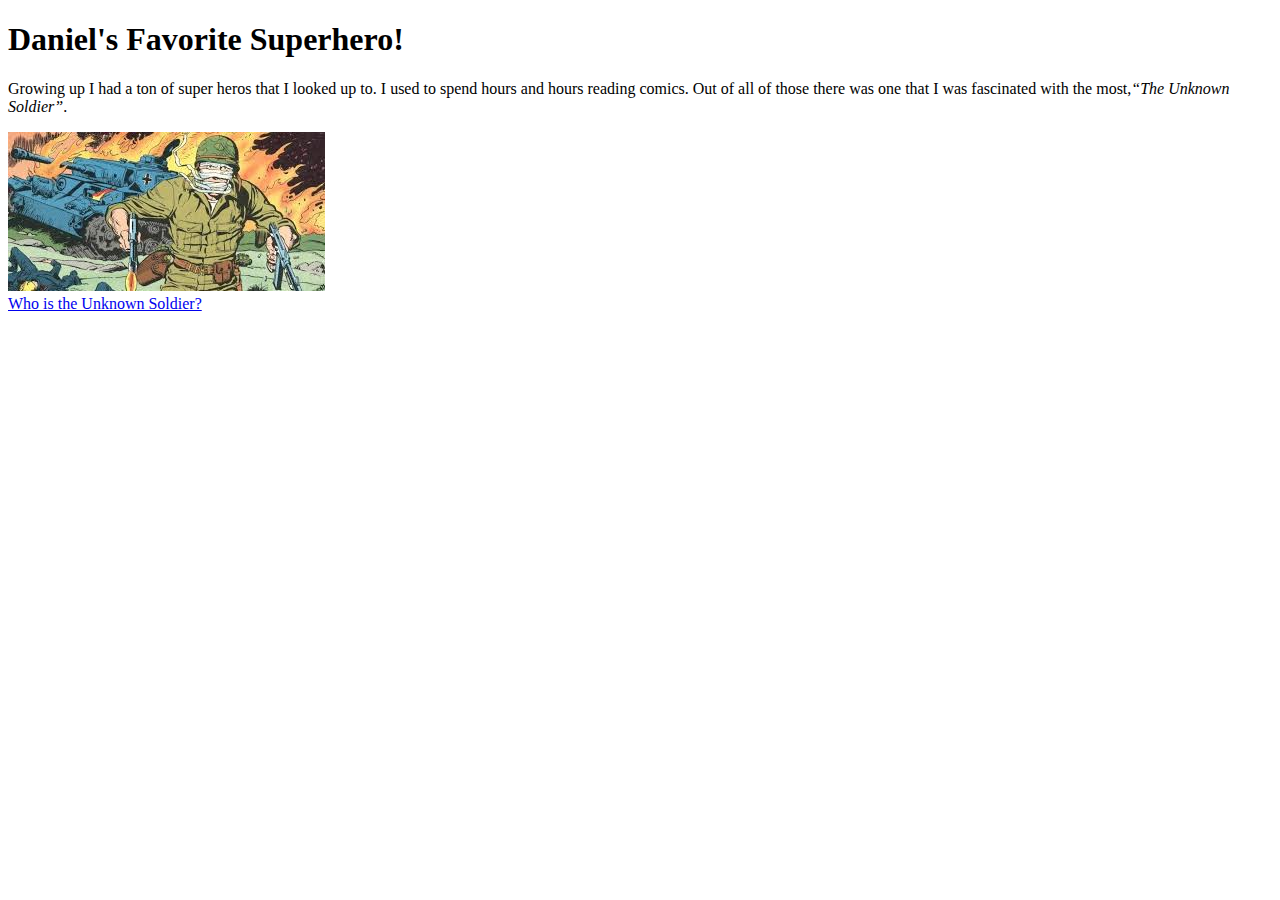
==== index.html @ 06657db0 "finished product (fr)" ====
<!-- Author: Daniel Kuntz-->
<!-- Date: 9/20/2022-->
<!-- Course: CPTR 245-->
<!-- Assignment: Review for Exam 1: Chapters 1-5-->

<!DOCTYPE html>
<html lang="en">
  <head>
    <meta charset="UTF-8" />
    <meta http-equiv="X-UA-Compatible" content="IE=edge" />
    <meta name="viewport" content="width=device-width, initial-scale=1.0" />
    <title>Daniel Kuntz</title>
  </head>
  <body>
    <h1>Daniel's Favorite Superhero!</h1>
    <p>
      Growing up I had a ton of super heros that I looked up to. I used to spend
      hours and hours reading comics. Out of all of those there was one that I
      was fascinated with the most,<em><q>The Unknown Soldier</q></em
      >.
    </p>
    <a href="hero.html">
      <img
        src="images/unknown_soldier.jpg"
        alt="A Picture of the Unknown Soldier"
      />
    </a>
    <br/>
    <a href="hero.html">Who is the Unknown Soldier?</a>
  </body>
</html>
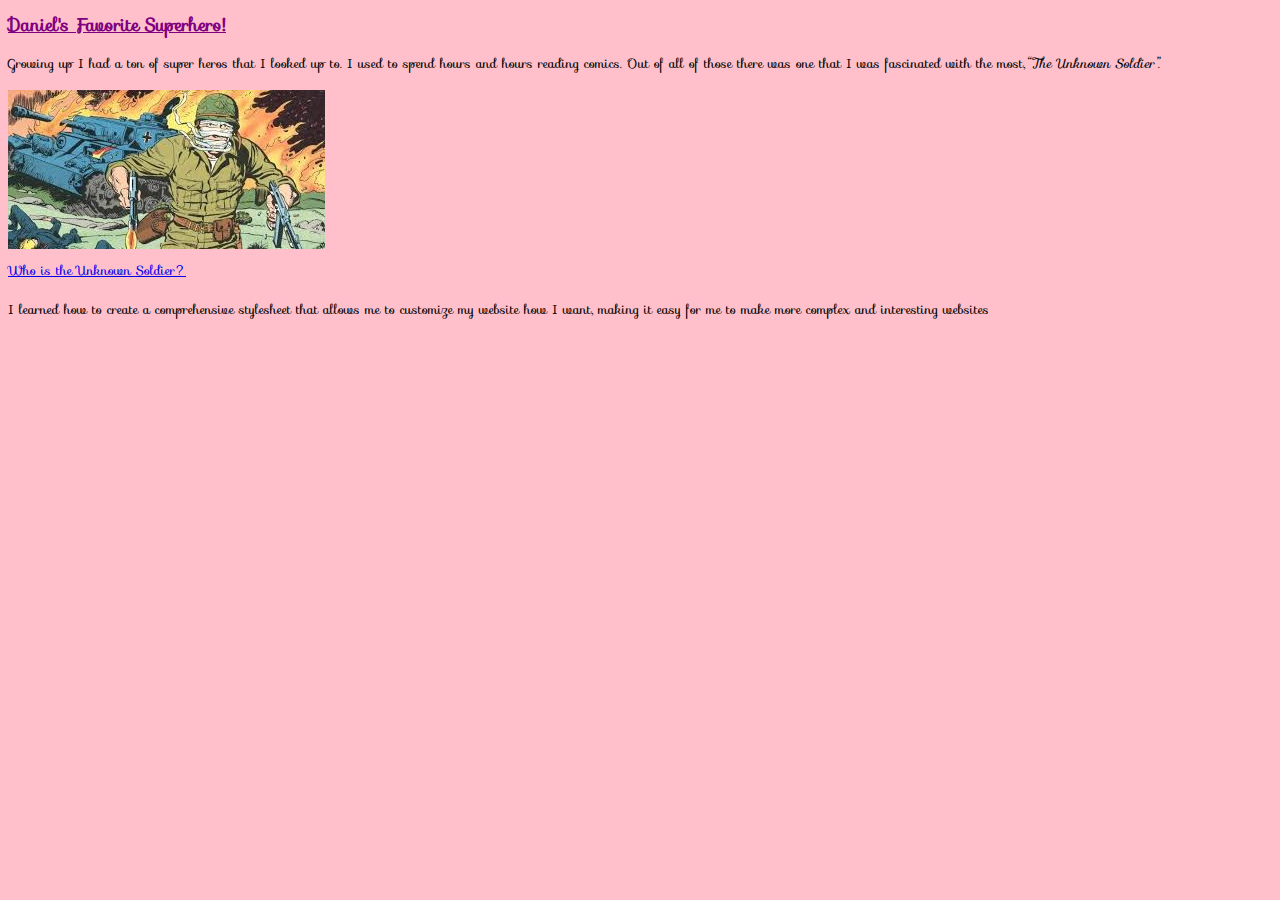
==== commit 2c151a3b: "finished assignment" ====
--- a/index.html
+++ b/index.html
@@ -1,7 +1,7 @@
 <!-- Author: Daniel Kuntz-->
-<!-- Date: 9/20/2022-->
+<!-- Date: 10/`6/2022-->
 <!-- Course: CPTR 245-->
-<!-- Assignment: Review for Exam 1: Chapters 1-5-->
+<!-- Assignment: Superhero 1.1 Update-->
 
 <!DOCTYPE html>
 <html lang="en">
@@ -10,6 +10,17 @@
     <meta http-equiv="X-UA-Compatible" content="IE=edge" />
     <meta name="viewport" content="width=device-width, initial-scale=1.0" />
     <title>Daniel Kuntz</title>
+    <link
+      type="text/css"
+      rel="stylesheet"
+      href="style.css"
+      media="screen and (min-width: 481px)"
+    />
+    <!--This is the font that I used on the website-->
+    <link
+      rel="stylesheet"
+      href="https://fonts.googleapis.com/css?family=Sofia"
+    />
   </head>
   <body>
     <h1>Daniel's Favorite Superhero!</h1>
@@ -25,7 +36,12 @@
         alt="A Picture of the Unknown Soldier"
       />
     </a>
-    <br/>
+    <br />
     <a href="hero.html">Who is the Unknown Soldier?</a>
+    <p>
+      I learned how to create a comprehensive stylesheet that allows me to
+      customize my website how I want, making it easy for me to make more
+      complex and interesting websites
+    </p>
   </body>
 </html>
--- a/style.css
+++ b/style.css
@@ -0,0 +1,29 @@
+body {
+  font-size: small;
+  font-family: Sofia, sans-serif, "Courier New", Courier, arial;
+  line-height: 2em;
+  background-color: pink;
+}
+h1,
+h2,
+h3 {
+  text-decoration: underline;
+  color: purple;
+  font-weight: bold;
+  font-size: large;
+}
+
+.soldier {
+  border-color: yellow;
+  border-width: 5px;
+  border-style: dashed;
+  border-radius: 20px;
+  background-color: #a7cece;
+  padding: 30px;
+  padding-left: 80px;
+  margin-right: 80px;
+  margin: 30px;
+  background-image: url(images/shinji.jfif);
+  background-repeat: repeat-x;
+  background-position: top left;
+}
